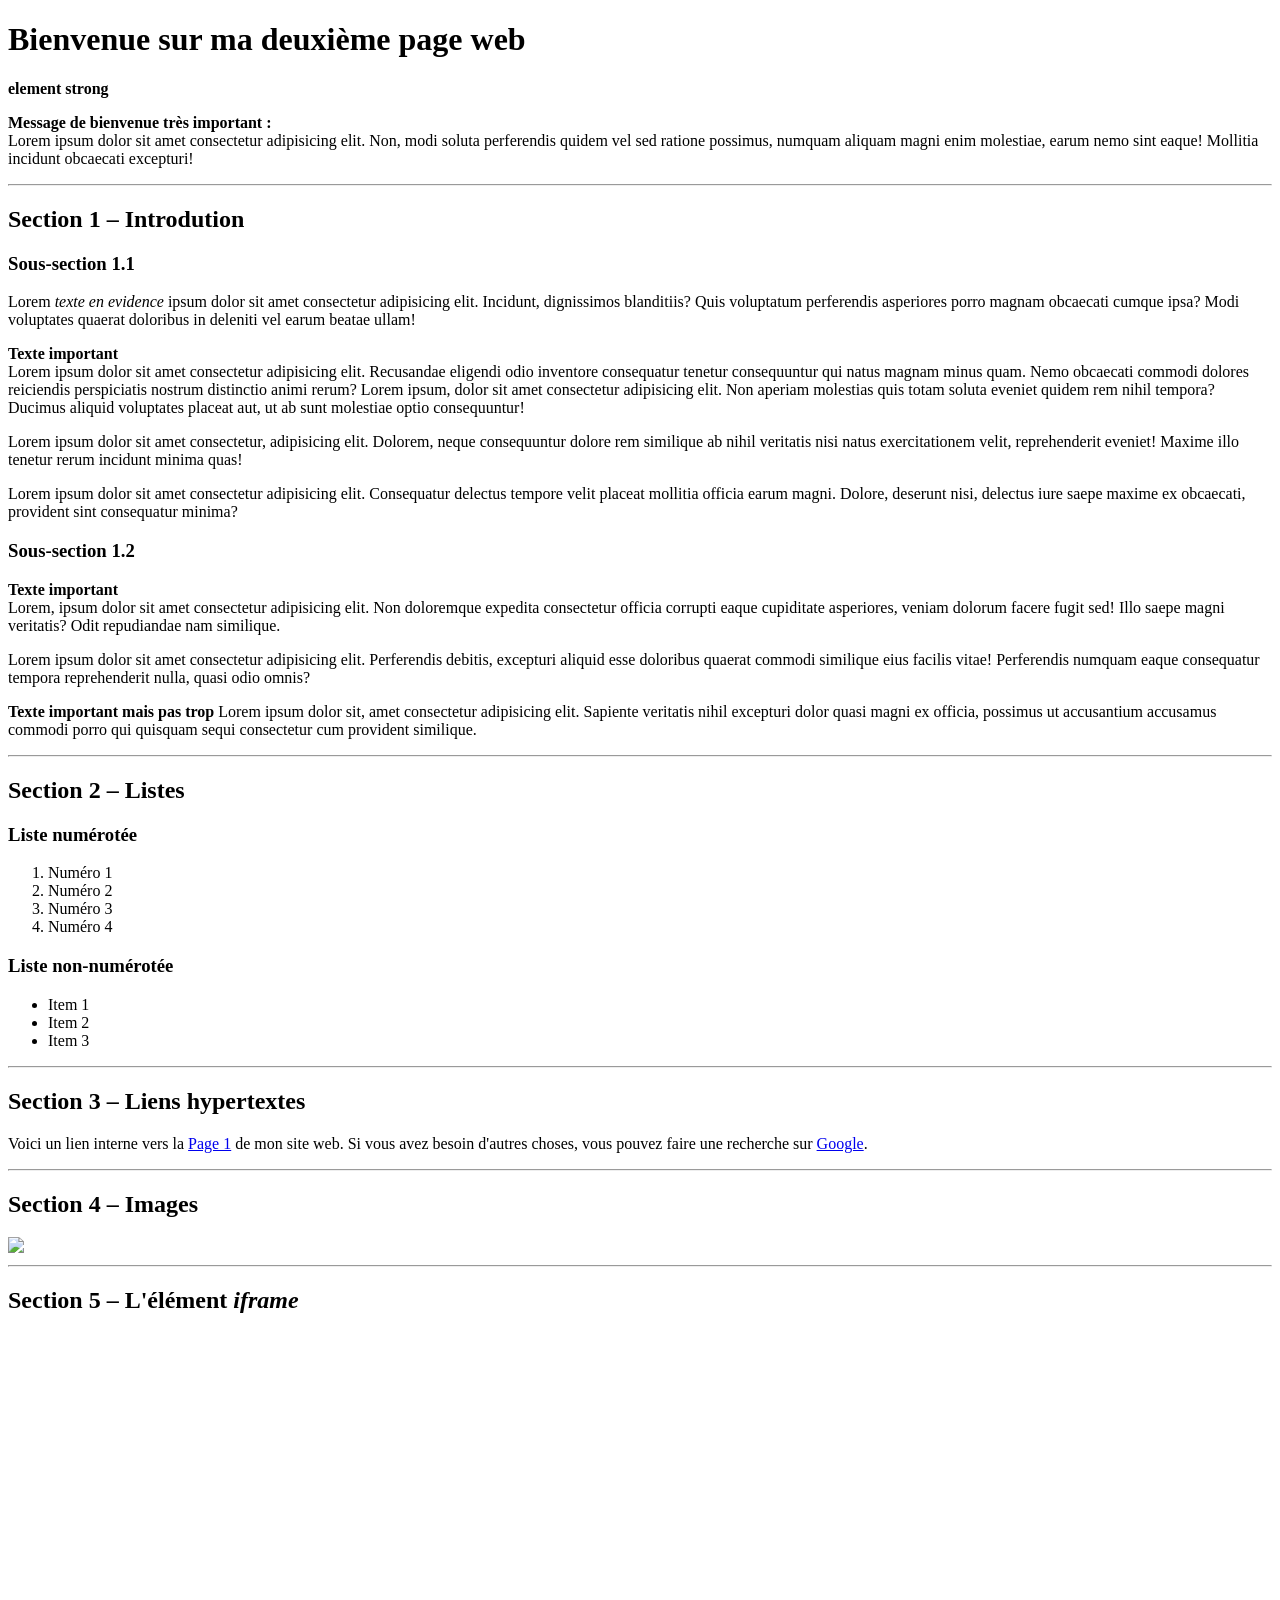
==== Info_web2/exemple2-1.html @ bb95d83d "Début css" ====
<!DOCTYPE html>

<html>
    <head>
        <title>Ma première page web</title>
        <meta charset="UTF-8">
        <link rel="stylesheet" href="/oc25_emma/Info_web2/css/style.css">
    </head>

    <!-- commentaire -->
    <body>
        <h1>Bienvenue sur ma deuxième page web</h1>

        <strong>element strong</strong>

        <p id="bienvenue">
            <strong>Message de bienvenue très important :</strong>
            <br>
            Lorem ipsum dolor sit amet consectetur adipisicing elit. Non, modi soluta perferendis quidem vel sed ratione possimus, numquam aliquam magni enim molestiae, earum nemo sint eaque! Mollitia incidunt obcaecati excepturi!
        </p>

        <hr>

        <h2>Section 1 – Introdution</h2>


        <h3>Sous-section 1.1</h3>

        <p>
            Lorem <em>texte en evidence</em> ipsum dolor sit amet consectetur adipisicing elit. Incidunt, dignissimos blanditiis? Quis voluptatum perferendis asperiores porro magnam obcaecati cumque ipsa? Modi voluptates quaerat doloribus in deleniti vel earum beatae ullam!
        </p>

        <p class="important">
            <strong>Texte important</strong>
            <br>
            Lorem ipsum dolor sit amet consectetur adipisicing elit. Recusandae eligendi odio inventore consequatur tenetur consequuntur qui natus magnam minus quam. Nemo obcaecati commodi dolores reiciendis perspiciatis nostrum distinctio animi rerum?
            Lorem ipsum, dolor sit amet consectetur adipisicing elit. Non aperiam molestias quis totam soluta eveniet quidem rem nihil tempora? Ducimus aliquid voluptates placeat aut, ut ab sunt molestiae optio consequuntur!
        </p>

        <p>
            Lorem ipsum dolor sit amet consectetur, adipisicing elit. Dolorem, neque consequuntur dolore rem similique ab nihil veritatis nisi natus exercitationem velit, reprehenderit eveniet! Maxime illo tenetur rerum incidunt minima quas!
        </p>

        <p>
            Lorem ipsum dolor sit amet consectetur adipisicing elit. Consequatur delectus tempore velit placeat mollitia officia earum magni. Dolore, deserunt nisi, delectus iure saepe maxime ex obcaecati, provident sint consequatur minima?
        </p>

        <h3>Sous-section 1.2</h3>

        <p class="important">
            <strong>Texte important</strong>
            <br>
            Lorem, ipsum dolor sit amet consectetur adipisicing elit. Non doloremque expedita consectetur officia corrupti eaque cupiditate asperiores, veniam dolorum facere fugit sed! Illo saepe magni veritatis? Odit repudiandae nam similique.
        </p>

        <p>
            Lorem ipsum dolor sit amet consectetur adipisicing elit. Perferendis debitis, excepturi aliquid esse doloribus quaerat commodi similique eius facilis vitae! Perferendis numquam eaque consequatur tempora reprehenderit nulla, quasi odio omnis?
        </p>

        <p class="important">
            <strong>Texte important mais pas trop</strong>
            Lorem ipsum dolor sit, amet consectetur adipisicing elit. Sapiente veritatis nihil excepturi dolor quasi magni ex officia, possimus ut accusantium accusamus commodi porro qui quisquam sequi consectetur cum provident similique.
        </p>

        <hr>

        <h2>Section 2 – Listes</h2>

        <h3>Liste numérotée</h3>

        <ol>
            <li>Numéro 1</li>
            <li>Numéro 2</li>
            <li>Numéro 3</li>
            <li>Numéro 4</li>
        </ol>

        <h3>Liste non-numérotée</h3>

        <ul>
            <li>Item 1</li>
            <li>Item 2</li>
            <li>Item 3</li>
        </ul>

        <hr>

        <h2>Section 3 – Liens hypertextes</h2>

        <p>
            Voici un lien interne vers la <a href="/2_web/page1.html">Page 1</a>
            de mon site web. Si vous avez besoin d'autres choses, vous
            pouvez faire une recherche sur <a href="http://www.google.com">Google</a>.
        </p>

        <hr>

        <h2>Section 4 – Images</h2>

        <a href="http://www.google.com">
            <img src="/2_web/images/téléchargement.jpeg" width="200">
        </a>

        <hr>

        <h2>Section 5 – L'élément <em>iframe</em></h2>

        <iframe src="https://www.google.com/maps/embed?pb=!1m18!1m12!1m3!1d5490.554591136669!2d6.6401737!3d46.522414399999995!2m3!1f0!2f0!3f0!3m2!1i1024!2i768!4f13.1!3m3!1m2!1s0x478c2e366c6e300b%3A0x661faf13da681fa9!2sGymnase%20du%20Bugnon!5e0!3m2!1sfr!2sch!4v1761829359247!5m2!1sfr!2sch" width="600" height="450" style="border:0;" allowfullscreen="" loading="lazy" referrerpolicy="no-referrer-when-downgrade"></iframe>
      
    </body>


</html>
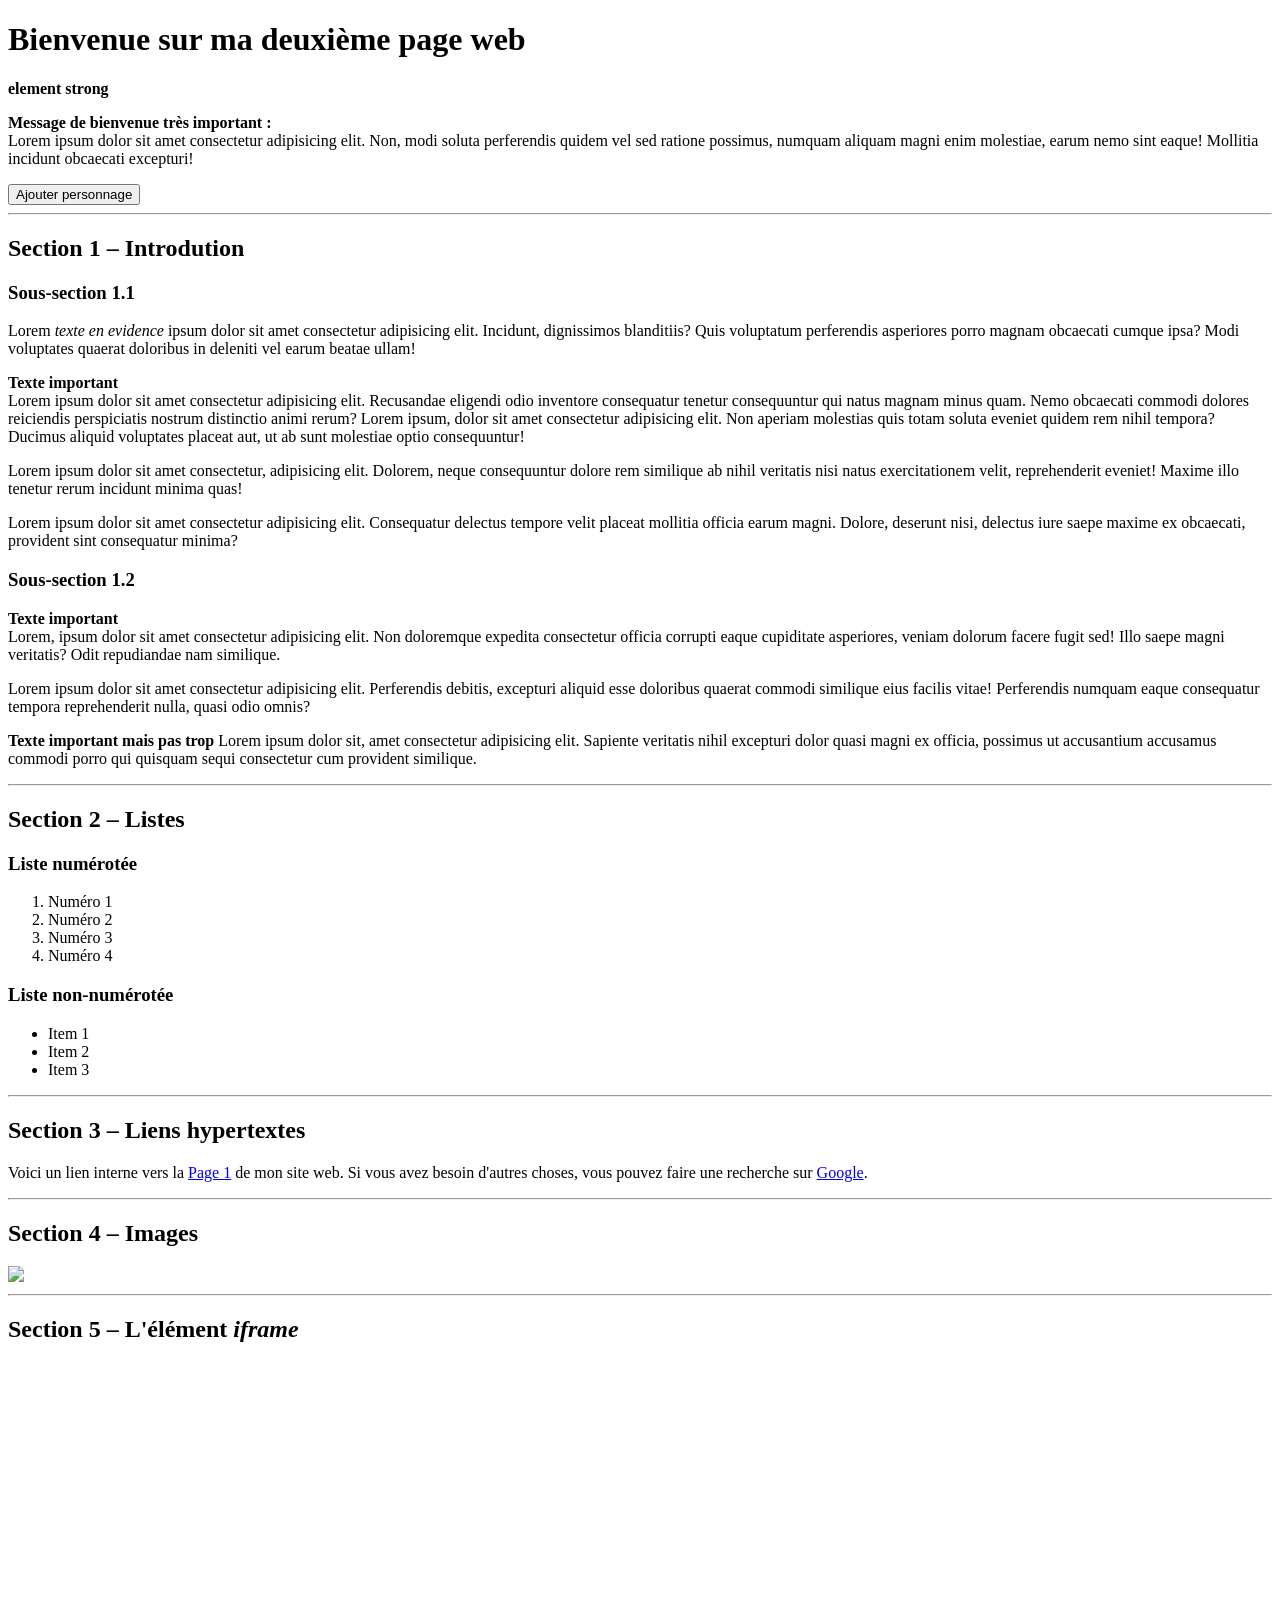
==== commit b12995f0: "début java script" ====
--- a/Info_web2/exemple2-1.html
+++ b/Info_web2/exemple2-1.html
@@ -5,7 +5,7 @@
     <head>
         <title>Ma première page web</title>
         <meta charset="UTF-8">
-        <link rel="stylesheet" href="/oc25_emma/Info_web2/css/style.css">
+        <link rel="stylesheet" href="/oc25_emma/Info_web2/css/style2.css">
     </head>
 
     <!-- commentaire -->
@@ -19,6 +19,12 @@
             <br>
             Lorem ipsum dolor sit amet consectetur adipisicing elit. Non, modi soluta perferendis quidem vel sed ratione possimus, numquam aliquam magni enim molestiae, earum nemo sint eaque! Mollitia incidunt obcaecati excepturi!
         </p>
+
+        <ul id="liste_de_perso">
+
+        </ul>
+
+        <button onclick="ajouter_perso();">Ajouter personnage</button>
 
         <hr>
 
@@ -110,5 +116,7 @@
       
     </body>
 
+    <script src="/oc25_emma/Info_web2/js/exemple.js"></script>
+
 
 </html>
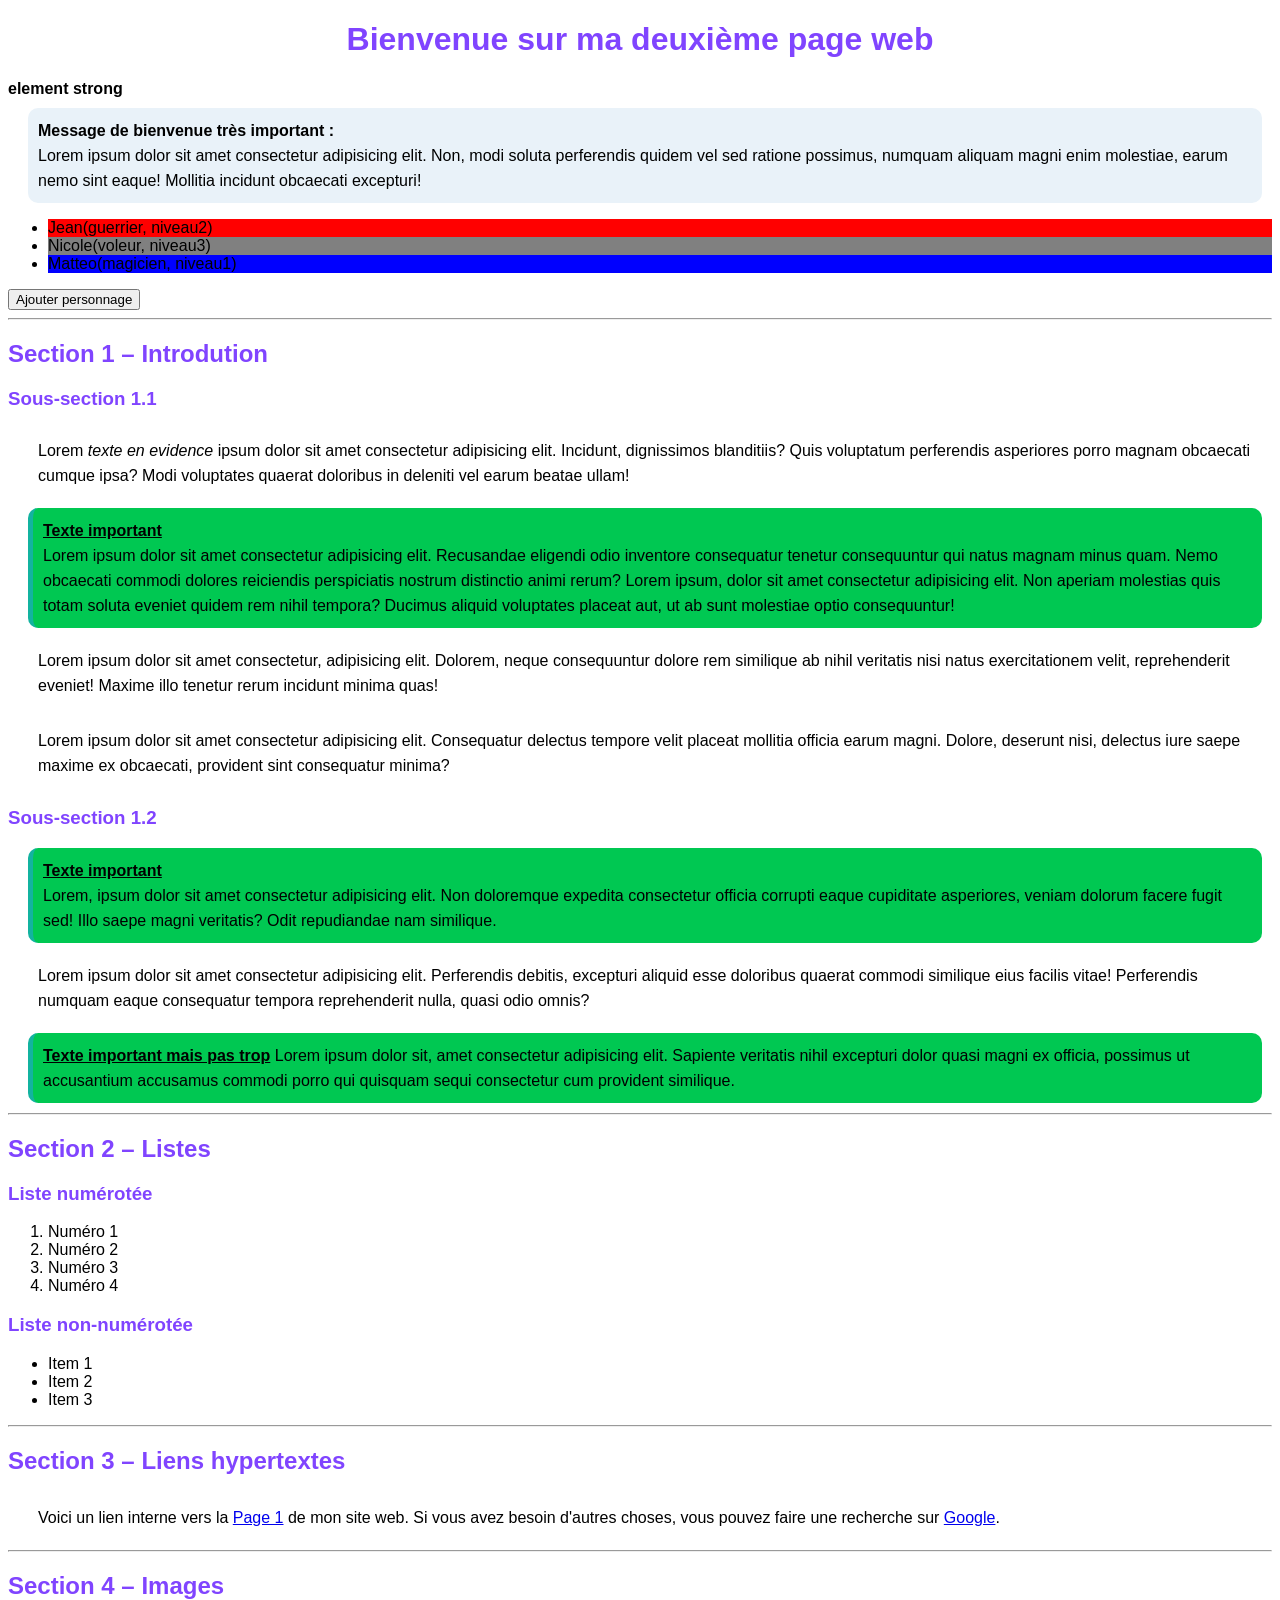
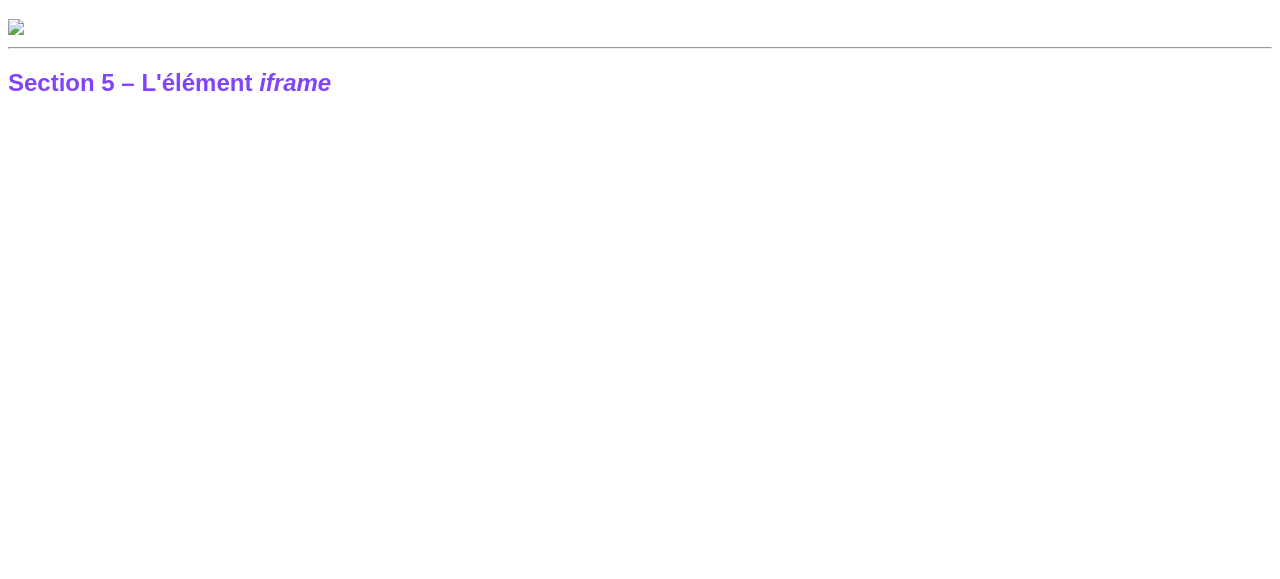
==== commit a347d9de: "Avancement samedi matin 6 décembre" ====
--- a/Info_web2/exemple2-1.html
+++ b/Info_web2/exemple2-1.html
@@ -5,7 +5,7 @@
     <head>
         <title>Ma première page web</title>
         <meta charset="UTF-8">
-        <link rel="stylesheet" href="/oc25_emma/Info_web2/css/style2.css">
+        <link rel="stylesheet" href="css/style2.css">
     </head>
 
     <!-- commentaire -->
@@ -95,7 +95,7 @@
         <h2>Section 3 – Liens hypertextes</h2>
 
         <p>
-            Voici un lien interne vers la <a href="/2_web/page1.html">Page 1</a>
+            Voici un lien interne vers la <a href="page1.html">Page 1</a>
             de mon site web. Si vous avez besoin d'autres choses, vous
             pouvez faire une recherche sur <a href="http://www.google.com">Google</a>.
         </p>
@@ -105,7 +105,7 @@
         <h2>Section 4 – Images</h2>
 
         <a href="http://www.google.com">
-            <img src="/2_web/images/téléchargement.jpeg" width="200">
+            <img src="images/téléchargement.jpeg" width="200">
         </a>
 
         <hr>
@@ -116,7 +116,7 @@
       
     </body>
 
-    <script src="/oc25_emma/Info_web2/js/exemple.js"></script>
+    <script src="js/exemple.js"></script>
 
 
 </html>
--- a/Info_web2/css/style2.css
+++ b/Info_web2/css/style2.css
@@ -0,0 +1,44 @@
+body {
+    font-family:Arial, Helvetica, sans-serif
+}
+
+h1, h2, h3 {
+    color: #8044ff;
+}
+
+h1 {
+    text-align: center;
+}
+
+#bienvenue {
+    background-color: rgb(233, 242, 249);
+    border-radius: 10px;
+}
+
+.important {
+    background-color: #00c852;
+    border-radius: 10px;
+    border-left: #13b3a0 solid 5px;
+}
+
+p {
+    padding: 10px 10px 10px 10px; /*en haut, en bas, droite?, ?*/
+    margin: 10px 10px 10px 20px;
+    line-height: 25px; /*espace entre lignes?*/
+}
+
+.important > strong {
+    text-decoration: underline solid;
+}
+
+.guerrier {
+    background-color: red;
+}
+
+.magicien {
+    background-color: blue;
+}
+
+.voleur {
+    background-color: gray;
+}
